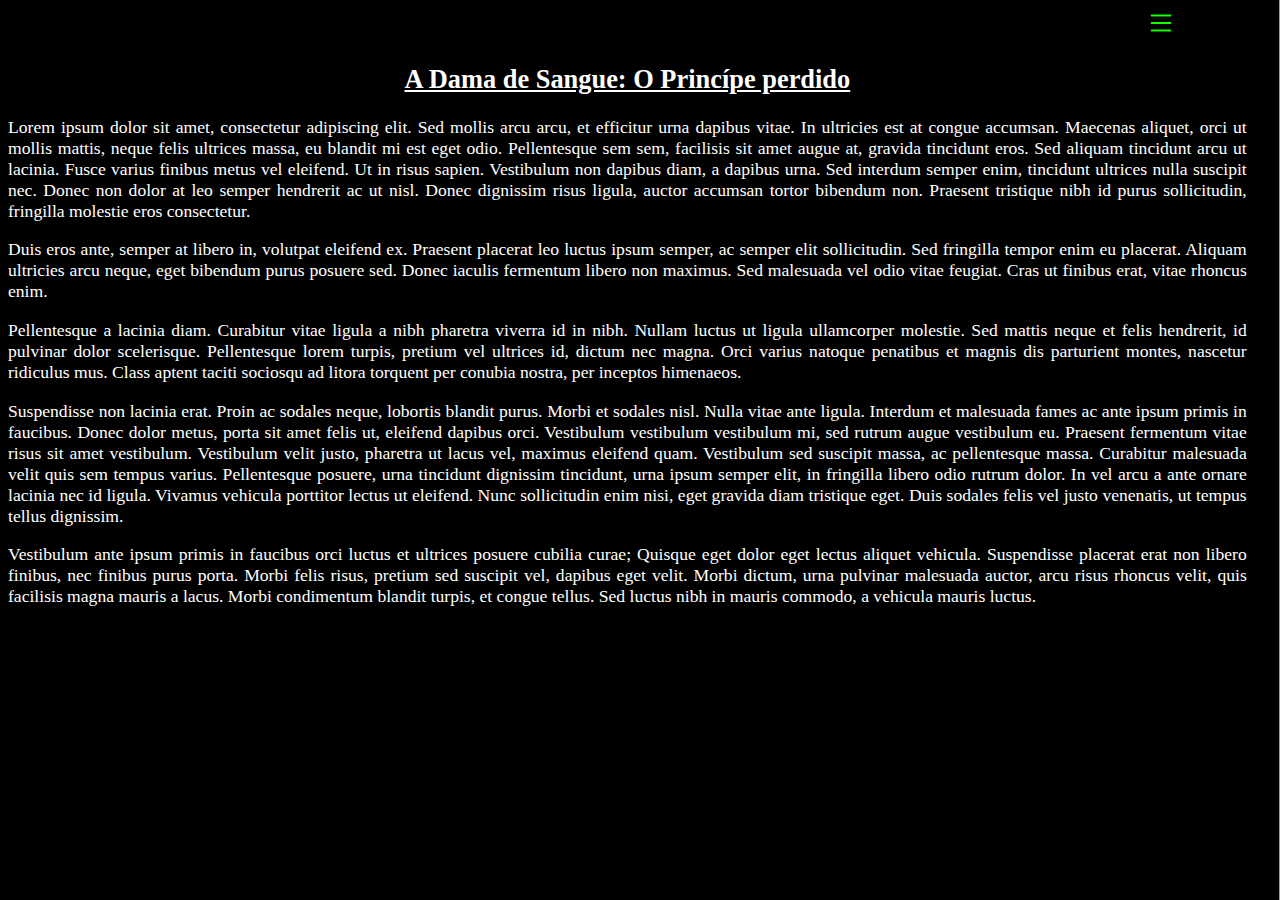
==== o_principe_perdido.html @ b72bf5aa "Está tudo finalizado para enfim começar a escrever a história, provavelmente eu enfrentarei um probl" ====
<!DOCTYPE html>
<html lang="pt-br">

<head>
    <meta charset="UTF-8">
    <meta name="viewport" content="width=device-width, initial-scale=1.0">
    <title>ínicio</title>
    <link rel="stylesheet" href="css/livros.css">
    <script src="js/livros.js" defer></script>

</head>

<body>
    <!--Menu-->
    <div class="menu_btn">
        <div class="btn-abrir-menu" id="btn-menu">

            <svg xmlns="http://www.w3.org/2000/svg" width="30" height="30" fill="currentColor" class="bi bi-list"
                viewBox="0 0 16 16">
                <path fill-rule="evenodd"
                    d="M2.5 12a.5.5 0 0 1 .5-.5h10a.5.5 0 0 1 0 1H3a.5.5 0 0 1-.5-.5m0-4a.5.5 0 0 1 .5-.5h10a.5.5 0 0 1 0 1H3a.5.5 0 0 1-.5-.5m0-4a.5.5 0 0 1 .5-.5h10a.5.5 0 0 1 0 1H3a.5.5 0 0 1-.5-.5" />
            </svg>
        </div>

        <div class="pages" id="pages">
            <div class="btn-fechar">
                <svg xmlns="http://www.w3.org/2000/svg" width="16" height="16" fill="currentColor" class="bi bi-x-lg"
                    viewBox="0 0 16 16">
                    <path
                        d="M2.146 2.854a.5.5 0 1 1 .708-.708L8 7.293l5.146-5.147a.5.5 0 0 1 .708.708L8.707 8l5.147 5.146a.5.5 0 0 1-.708.708L8 8.707l-5.146 5.147a.5.5 0 0 1-.708-.708L7.293 8z" />
                </svg>
            </div>

            <nav class="nav_btn">
                <ul>
                    <li><a href="o_principe_perdido.html">
                            <h3 class="ui-btn"><span>Prólogo</span></h3>
                        </a></li>

                        
                </ul>
             
            </nav>
        </div>
        <div class="overlay-menu" id="overlay-menu"></div>
    </div>
    <div class="text">
        <u><h2 align="center">A Dama de Sangue: O Princípe perdido</h2></u>
        <p>Lorem ipsum dolor sit amet, consectetur adipiscing elit. Sed mollis arcu arcu, et efficitur urna dapibus
            vitae. In ultricies est at congue accumsan. Maecenas aliquet, orci ut mollis mattis, neque felis ultrices
            massa, eu blandit mi est eget odio. Pellentesque sem sem, facilisis sit amet augue at, gravida tincidunt
            eros. Sed aliquam tincidunt arcu ut lacinia. Fusce varius finibus metus vel eleifend. Ut in risus sapien.
            Vestibulum non dapibus diam, a dapibus urna. Sed interdum semper enim, tincidunt ultrices nulla suscipit
            nec. Donec non dolor at leo semper hendrerit ac ut nisl. Donec dignissim risus ligula, auctor accumsan
            tortor bibendum non. Praesent tristique nibh id purus sollicitudin, fringilla molestie eros consectetur.</p>

        <p>Duis eros ante, semper at libero in, volutpat eleifend ex. Praesent placerat leo luctus ipsum semper, ac
            semper elit sollicitudin. Sed fringilla tempor enim eu placerat. Aliquam ultricies arcu neque, eget bibendum
            purus posuere sed. Donec iaculis fermentum libero non maximus. Sed malesuada vel odio vitae feugiat. Cras ut
            finibus erat, vitae rhoncus enim.</p>

        <P>Pellentesque a lacinia diam. Curabitur vitae ligula a nibh pharetra viverra id in nibh. Nullam luctus ut
            ligula ullamcorper molestie. Sed mattis neque et felis hendrerit, id pulvinar dolor scelerisque.
            Pellentesque lorem turpis, pretium vel ultrices id, dictum nec magna. Orci varius natoque penatibus et
            magnis dis parturient montes, nascetur ridiculus mus. Class aptent taciti sociosqu ad litora torquent per
            conubia nostra, per inceptos himenaeos.</P>

        <p>Suspendisse non lacinia erat. Proin ac sodales neque, lobortis blandit purus. Morbi et sodales nisl. Nulla
            vitae ante ligula. Interdum et malesuada fames ac ante ipsum primis in faucibus. Donec dolor metus, porta
            sit amet felis ut, eleifend dapibus orci. Vestibulum vestibulum vestibulum mi, sed rutrum augue vestibulum
            eu. Praesent fermentum vitae risus sit amet vestibulum. Vestibulum velit justo, pharetra ut lacus vel,
            maximus eleifend quam. Vestibulum sed suscipit massa, ac pellentesque massa. Curabitur malesuada velit quis
            sem tempus varius. Pellentesque posuere, urna tincidunt dignissim tincidunt, urna ipsum semper elit, in
            fringilla libero odio rutrum dolor. In vel arcu a ante ornare lacinia nec id ligula. Vivamus vehicula
            porttitor lectus ut eleifend. Nunc sollicitudin enim nisi, eget gravida diam tristique eget. Duis sodales
            felis vel justo venenatis, ut tempus tellus dignissim.</p>

        <p>Vestibulum ante ipsum primis in faucibus orci luctus et ultrices posuere cubilia curae; Quisque eget dolor
            eget lectus aliquet vehicula. Suspendisse placerat erat non libero finibus, nec finibus purus porta. Morbi
            felis risus, pretium sed suscipit vel, dapibus eget velit. Morbi dictum, urna pulvinar malesuada auctor,
            arcu risus rhoncus velit, quis facilisis magna mauris a lacus. Morbi condimentum blandit turpis, et congue
            tellus. Sed luctus nibh in mauris commodo, a vehicula mauris luctus.</p>

    </div>

</body>


</html>
---- css/livros.css ----
/* Estilo da página */

body {

    background-color: rgb(0, 0, 0);
    color: white;


}

.text {
    margin-right: 2%;
    text-align: justify;
    font-size: 110%;
}



/* Estilo do menu */

.pages {
    background-color: rgb(0, 0, 0);
    border-left: 1px solid rgb(21, 255, 0);
    height: 100vh;
    position: fixed;
    top: 0;
    right: 0;
    z-index: 99999;
    width: 0%;
    overflow: hidden;
    transition: .5s;
}

.pages.abrir-menu{
    width:70%;
}

.pages.abrir-menu ~ .overlay-menu{
    display: block;
}

.pages nav ul {
    text-align: center;
    padding: 0;
    margin: 0;
}

.pages nav ul li a {
   
    font-size: 20px;
    font-weight: 300;
    padding: 10px;
    display: block;
    width: 100%;

  
}

.nav_btn a:hover{
    color: aliceblue;
    transform:scale(1.05);
}

.nav_btn ul {
    list-style-type: none;
}

    

.nav_btn ul li a:hover {
    background-color: rgb(21, 255, 0);
    color: black;
    
    
}

.nav_btn a {

    text-decoration: none;
    color: rgb(21, 255, 0);

}

.btn-fechar{
    padding: 20px 5%;
}

.btn-fechar svg{
    color: rgb(21, 255, 0) ;
    font-size: 50px;

}

.btn-abrir-menu svg{
    position: relative;
color: rgb(21, 255, 0) ;
left: 90%;
top: 0;

}


.overlay-menu{
    background-color: rgba(0, 0, 0, 0.781);
    width: 100%;
    height: 100%;
    position: fixed;
    left: 0;
    top: 0;
    z-index: 88888;
    display: none;
    transition: .5s;
}
/*animação do link*/







/*Estilo Mobile*/

@media screen and (max-width: 573px) {}
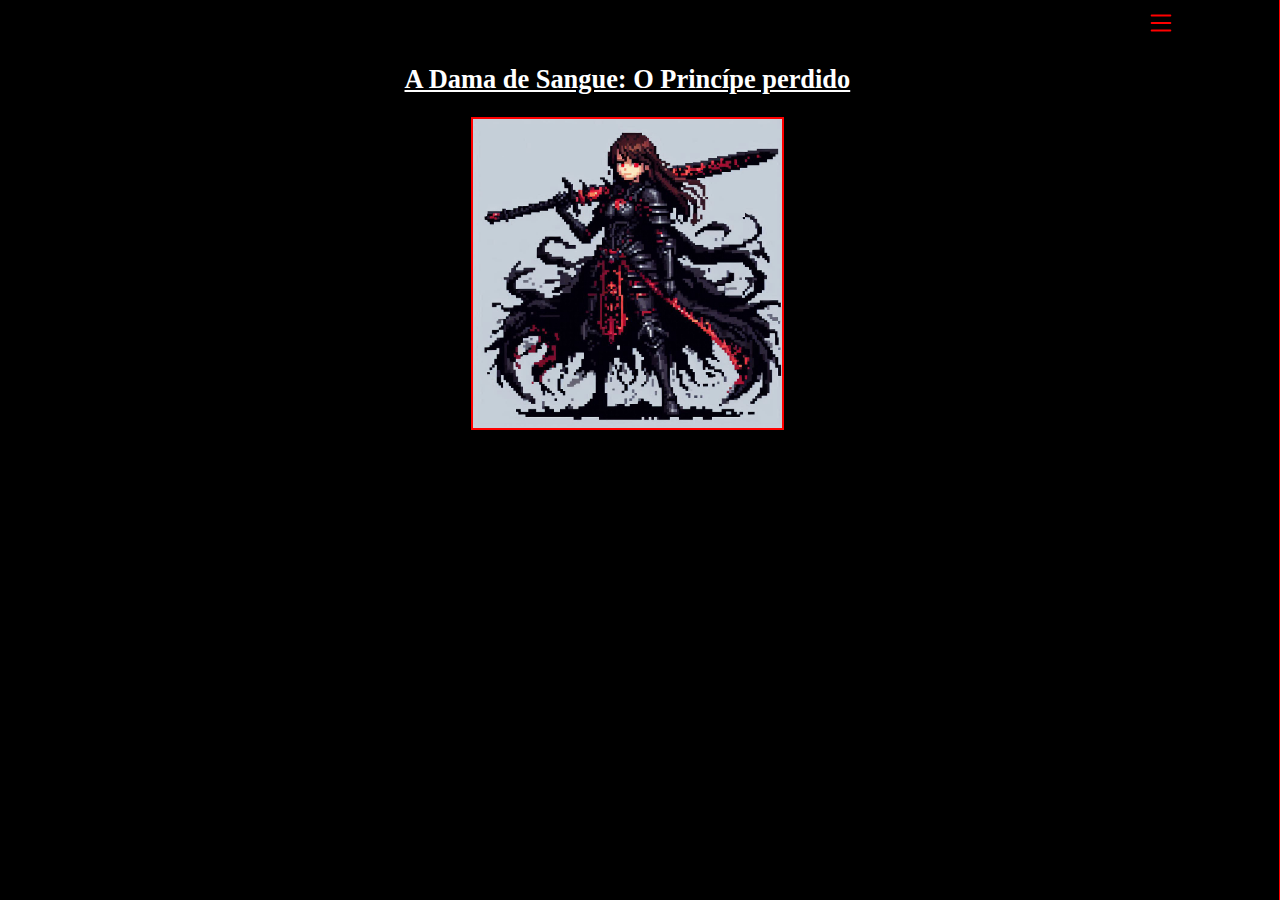
==== commit aac21c25: "uma imagem representando a cavaleira Sir Tayla hehe" ====
--- a/o_principe_perdido.html
+++ b/o_principe_perdido.html
@@ -46,41 +46,10 @@
     </div>
     <div class="text">
         <u><h2 align="center">A Dama de Sangue: O Princípe perdido</h2></u>
-        <p>Lorem ipsum dolor sit amet, consectetur adipiscing elit. Sed mollis arcu arcu, et efficitur urna dapibus
-            vitae. In ultricies est at congue accumsan. Maecenas aliquet, orci ut mollis mattis, neque felis ultrices
-            massa, eu blandit mi est eget odio. Pellentesque sem sem, facilisis sit amet augue at, gravida tincidunt
-            eros. Sed aliquam tincidunt arcu ut lacinia. Fusce varius finibus metus vel eleifend. Ut in risus sapien.
-            Vestibulum non dapibus diam, a dapibus urna. Sed interdum semper enim, tincidunt ultrices nulla suscipit
-            nec. Donec non dolor at leo semper hendrerit ac ut nisl. Donec dignissim risus ligula, auctor accumsan
-            tortor bibendum non. Praesent tristique nibh id purus sollicitudin, fringilla molestie eros consectetur.</p>
-
-        <p>Duis eros ante, semper at libero in, volutpat eleifend ex. Praesent placerat leo luctus ipsum semper, ac
-            semper elit sollicitudin. Sed fringilla tempor enim eu placerat. Aliquam ultricies arcu neque, eget bibendum
-            purus posuere sed. Donec iaculis fermentum libero non maximus. Sed malesuada vel odio vitae feugiat. Cras ut
-            finibus erat, vitae rhoncus enim.</p>
-
-        <P>Pellentesque a lacinia diam. Curabitur vitae ligula a nibh pharetra viverra id in nibh. Nullam luctus ut
-            ligula ullamcorper molestie. Sed mattis neque et felis hendrerit, id pulvinar dolor scelerisque.
-            Pellentesque lorem turpis, pretium vel ultrices id, dictum nec magna. Orci varius natoque penatibus et
-            magnis dis parturient montes, nascetur ridiculus mus. Class aptent taciti sociosqu ad litora torquent per
-            conubia nostra, per inceptos himenaeos.</P>
-
-        <p>Suspendisse non lacinia erat. Proin ac sodales neque, lobortis blandit purus. Morbi et sodales nisl. Nulla
-            vitae ante ligula. Interdum et malesuada fames ac ante ipsum primis in faucibus. Donec dolor metus, porta
-            sit amet felis ut, eleifend dapibus orci. Vestibulum vestibulum vestibulum mi, sed rutrum augue vestibulum
-            eu. Praesent fermentum vitae risus sit amet vestibulum. Vestibulum velit justo, pharetra ut lacus vel,
-            maximus eleifend quam. Vestibulum sed suscipit massa, ac pellentesque massa. Curabitur malesuada velit quis
-            sem tempus varius. Pellentesque posuere, urna tincidunt dignissim tincidunt, urna ipsum semper elit, in
-            fringilla libero odio rutrum dolor. In vel arcu a ante ornare lacinia nec id ligula. Vivamus vehicula
-            porttitor lectus ut eleifend. Nunc sollicitudin enim nisi, eget gravida diam tristique eget. Duis sodales
-            felis vel justo venenatis, ut tempus tellus dignissim.</p>
-
-        <p>Vestibulum ante ipsum primis in faucibus orci luctus et ultrices posuere cubilia curae; Quisque eget dolor
-            eget lectus aliquet vehicula. Suspendisse placerat erat non libero finibus, nec finibus purus porta. Morbi
-            felis risus, pretium sed suscipit vel, dapibus eget velit. Morbi dictum, urna pulvinar malesuada auctor,
-            arcu risus rhoncus velit, quis facilisis magna mauris a lacus. Morbi condimentum blandit turpis, et congue
-            tellus. Sed luctus nibh in mauris commodo, a vehicula mauris luctus.</p>
-
+        <div class="imagem_livro">
+            <img src="Imagens/sir_tayla.jpg">
+        </div>
+       
     </div>
 
 </body>
--- a/css/livros.css
+++ b/css/livros.css
@@ -4,6 +4,7 @@
 
     background-color: rgb(0, 0, 0);
     color: white;
+  
 
 
 }
@@ -15,12 +16,26 @@
 }
 
 
+.imagem_livro{
+    text-align: center;
+    
+    
+}
+
+.imagem_livro img{
+    width: 25%;
+    border: 2px solid rgb(255, 0, 0) ;
+    
+    
+    
+         
+}
 
 /* Estilo do menu */
 
 .pages {
     background-color: rgb(0, 0, 0);
-    border-left: 1px solid rgb(21, 255, 0);
+    border-left: 1px solid rgb(255, 0, 0);
     height: 100vh;
     position: fixed;
     top: 0;
@@ -31,11 +46,11 @@
     transition: .5s;
 }
 
-.pages.abrir-menu{
-    width:70%;
+.pages.abrir-menu {
+    width: 70%;
 }
 
-.pages.abrir-menu ~ .overlay-menu{
+.pages.abrir-menu~.overlay-menu {
     display: block;
 }
 
@@ -46,61 +61,61 @@
 }
 
 .pages nav ul li a {
-   
+
     font-size: 20px;
     font-weight: 300;
     padding: 10px;
     display: block;
     width: 100%;
 
-  
+
 }
 
-.nav_btn a:hover{
+.nav_btn a:hover {
     color: aliceblue;
-    transform:scale(1.05);
+    transform: scale(1.05);
 }
 
 .nav_btn ul {
     list-style-type: none;
 }
 
-    
+
 
 .nav_btn ul li a:hover {
-    background-color: rgb(21, 255, 0);
+    background-color: rgb(255, 0, 0);
     color: black;
-    
-    
+
+
 }
 
 .nav_btn a {
 
     text-decoration: none;
-    color: rgb(21, 255, 0);
+    color: rgb(255, 0, 0);
 
 }
 
-.btn-fechar{
+.btn-fechar {
     padding: 20px 5%;
 }
 
-.btn-fechar svg{
-    color: rgb(21, 255, 0) ;
+.btn-fechar svg {
+    color: rgb(255, 0, 0);
     font-size: 50px;
 
 }
 
-.btn-abrir-menu svg{
+.btn-abrir-menu svg {
     position: relative;
-color: rgb(21, 255, 0) ;
-left: 90%;
-top: 0;
+    color: rgb(255, 0, 0);
+    left: 90%;
+    top: 0;
 
 }
 
 
-.overlay-menu{
+.overlay-menu {
     background-color: rgba(0, 0, 0, 0.781);
     width: 100%;
     height: 100%;
@@ -111,6 +126,7 @@
     display: none;
     transition: .5s;
 }
+
 /*animação do link*/
 
 
